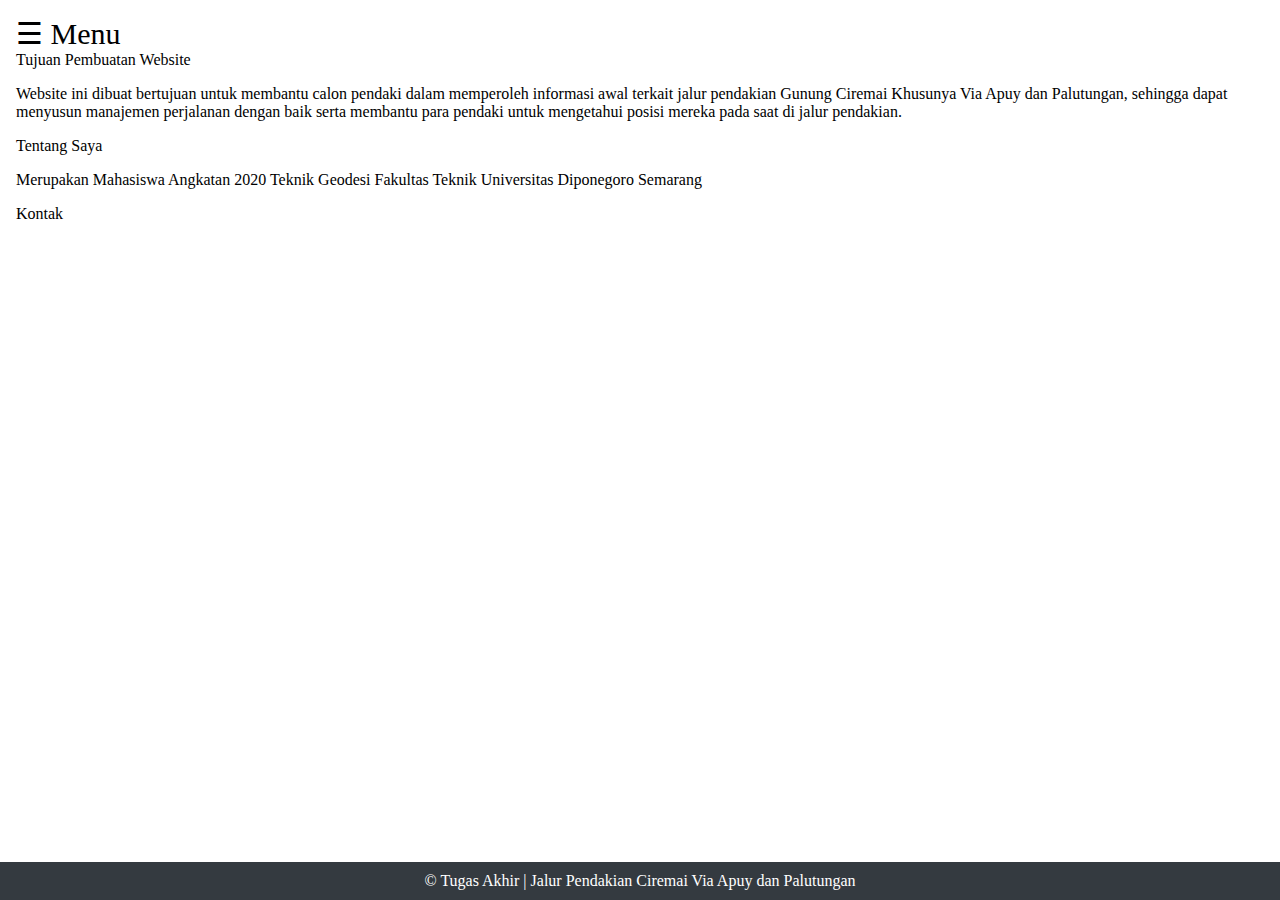
==== about.html @ 50a65851 "Add files via upload" ====
<!DOCTYPE html>
<html lang="en">
<head>
    <meta charset="utf-8" />
    <meta name="viewport" content="width=device-width, initial-scale=1, shrink-to-fit=no" />
    <meta name="description" content="" />
    <meta name="author" content="" />
    <title>About</title>

    <link href="asset/css/styles.css" rel="stylesheet" />

</head>
<body>
    <div id="mySidenav" class="sidenav">
        <a href="javascript:void(0)" class="closebtn" onclick="closeNav()">&times;</a>
        <a class="nav-link" href="index.html">Beranda</a>
        <a class="nav-link" href="map.html">Peta</a>
        <a class="nav-link" href="download.html">Download Peta</a>
        <a class="nav-link" href="pendakian.html">Pendakian</a>
        <a class="nav-link" href="informasi.html">Informasi Jalur</a>
        <a class="nav-link active" href="about.html">Tentang</a>
    </div>
    <div class="main" id="content">
        <span style="font-size:30px;cursor:pointer" onclick="openNav()">&#9776; Menu</span>
        <script>
            function openNav() {
                document.getElementById("mySidenav").style.width = "250px";
                document.querySelector(".main").style.marginLeft = "250px";
            }
    
            function closeNav() {
                document.getElementById("mySidenav").style.width = "0";
                document.querySelector(".main").style.marginLeft= "0";
            }
        </script>
        <style>
            body {
                display: flex;
                flex-direction: column;
                min-height: 100vh;
                margin: 0;
                background-image: url('asset/img/background/background%20homepage.jpeg');
                background-size: cover;
                background-position: center;
                background-repeat: repeat;
            }
            .sidenav {
                height: 100%;
                width: 0;
                position: fixed;
                z-index: 1;
                top: 0;
                left: 0;
                background-color: #111;
                overflow-x: hidden;
                transition: 0.5s;
                padding-top: 60px;
            }
            .sidenav a {
                padding: 8px 8px 8px 32px;
                text-decoration: none;
                font-size: 25px;
                color: #818181;
                display: block;
                transition: 0.3s;
            }
            .sidenav a:hover {
                color: #f1f1f1;
            }
            .sidenav .closebtn {
                position: absolute;
                top: 0;
                right: 25px;
                font-size: 36px;
                margin-left: 50px;
            }
            .main {
                flex: 1;
                transition: margin-left .5s;
                padding: 16px;
                width: 100%;
            }
            footer {
                background-color: #343a40;
                color: white;
                text-align: center;
                padding: 10px 0;
            }
        </style>

        <section class="py-5">
            <div class="container px-4 px-lg-5">
                <div class="card border-0 shadow rounded-3 overflow-hidden">
                    <div class="card-body p-0">
                        <div class="row gx-0">
                            <div class="col-lg-6 col-xl-5 py-lg-5">
                                <div class="p-4 p-md-5">
                                    <div class="h2 fw-bolder text-center">Tujuan Pembuatan Website</div>
                                    <p></p>
                                    <p>Website ini dibuat bertujuan untuk membantu calon pendaki dalam memperoleh informasi awal terkait jalur pendakian Gunung Ciremai Khusunya Via Apuy dan Palutungan, sehingga dapat menyusun manajemen perjalanan dengan baik serta membantu para pendaki untuk mengetahui posisi mereka pada saat di jalur pendakian.</p>
                                    <div class="h3 fw-bolder">Tentang Saya</div>
                                    <p>Merupakan Mahasiswa Angkatan 2020 Teknik Geodesi Fakultas Teknik Universitas Diponegoro Semarang</p>
                                    <div class="h3 fw-bolder">Kontak</div>
                                    <ul class="list-unstyled">
                                        <!--<li><a href="https://www.linkedin.com/in//" class="text-dark" target="_blank">Linkedin</a></li>-->
                                        <!--<li><a href="https://www.instagram.com/mgenasha/" class="text-dark" target="_blank">Instagram</a></li>-->
                                    </ul>
                                </div>
                            </div>
                        </div>
                    </div>
                </div>
            </div>
        </section>
    </div>

    <!-- Footer-->
    <footer class="bg-white py-4 mt-auto">
        <div class="container px-5">
            <div class="row align-items-center left-content-between flex-column flex-sm-row">
                <div class="col-auto">
                    <div class="small m-0 text-black">&copy; Tugas Akhir | Jalur Pendakian Ciremai Via Apuy dan Palutungan</div>
                </div>
            </div>
        </div>
    </footer>
    <!-- Bootstrap core JS-->
    <script src="https://cdn.jsdelivr.net/npm/bootstrap@5.2.3/dist/js/bootstrap.bundle.min.js"></script>
    <!-- Core theme JS-->
    <script src="asset/js/scripts.js"></script>
</body>
</html>
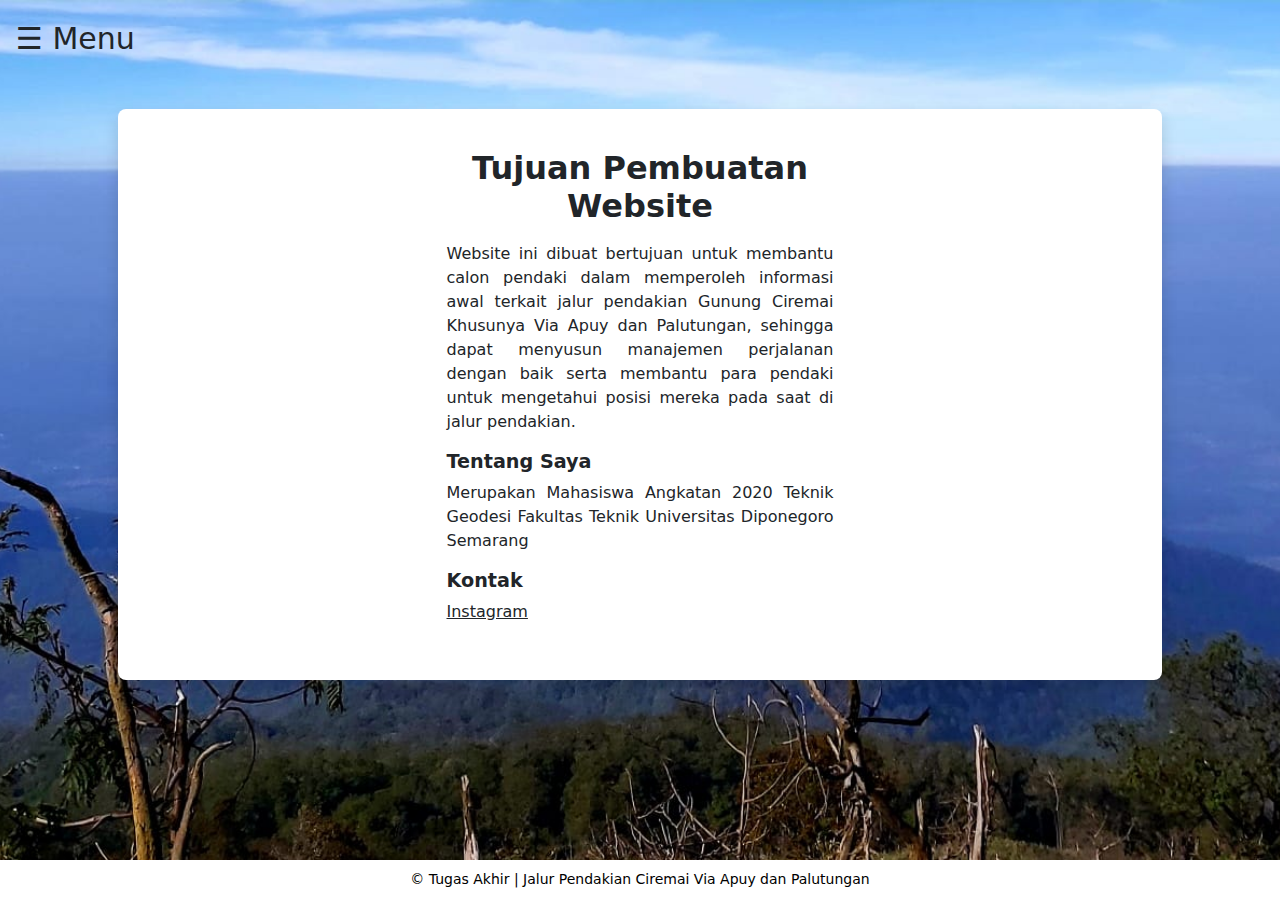
==== commit 70c5cd1a: "Update about.html" ====
--- a/about.html
+++ b/about.html
@@ -103,7 +103,7 @@
                                     <div class="h3 fw-bolder">Kontak</div>
                                     <ul class="list-unstyled">
                                         <!--<li><a href="https://www.linkedin.com/in//" class="text-dark" target="_blank">Linkedin</a></li>-->
-                                        <!--<li><a href="https://www.instagram.com/mgenasha/" class="text-dark" target="_blank">Instagram</a></li>-->
+                                        <li><a href="https://www.instagram.com/mgenasha/" class="text-dark" target="_blank">Instagram</a></li>
                                     </ul>
                                 </div>
                             </div>
